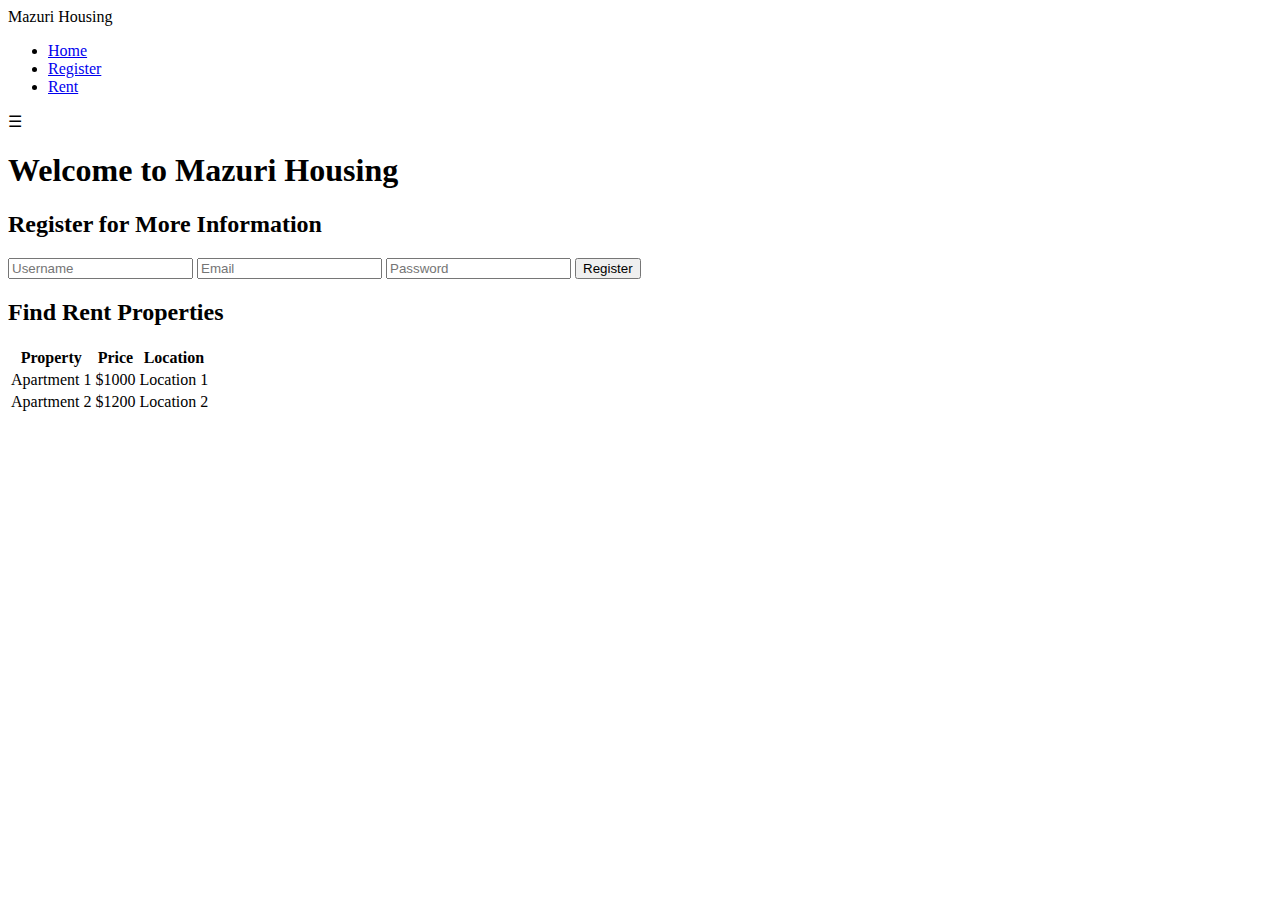
==== Mazuri Housing/index.HTML @ b9062c33 "Add files via upload" ====
<!DOCTYPE html>
<html lang="en">
<head>
    <meta charset="UTF-8">
    <meta name="viewport" content="width=device-width, initial-scale=1.0">
    <title>Responsive Website</title>
    <link href="https://fonts.googleapis.com/css2?family=Poppins:wght@300;400;600&display=swap" rel="stylesheet">
    <link rel="stylesheet" href="styles.css">
</head>
<body>

    <!-- Navigation Bar -->
    <nav>
        <div class="logo">Mazuri Housing</div>
        <ul class="nav-links">
            <li><a href="#home">Home</a></li>
            <li><a href="#register">Register</a></li>
            <li><a href="#rent">Rent</a></li>
        </ul>
        <div class="burger" onclick="toggleNav()">&#9776;</div>
    </nav>

    <!-- Home Section -->
    <section id="home">
        <h1>Welcome to Mazuri Housing</h1>
    </section>

    <!-- Register Section -->
    <section id="register">
        <h2>Register for More Information</h2>
        <form>
            <input type="text" placeholder="Username" required>
            <input type="email" placeholder="Email" required>
            <input type="password" placeholder="Password" required>
            <button type="submit">Register</button>
        </form>
    </section>

    <!-- Rent Section -->
    <section id="rent">
        <h2>Find Rent Properties</h2>
        <table class="rent-table">
            <thead>
                <tr>
                    <th>Property</th>
                    <th>Price</th>
                    <th>Location</th>
                </tr>
            </thead>
            <tbody>
                <tr>
                    <td>Apartment 1</td>
                    <td>$1000</td>
                    <td>Location 1</td>
                </tr>
                <tr>
                    <td>Apartment 2</td>
                    <td>$1200</td>
                    <td>Location 2</td>
                </tr>
            </tbody>
        </table>
    </section>

    <script>
        // Toggle nav menu on mobile
        function toggleNav() {
            const navLinks = document.querySelector('.nav-links');
            navLinks.classList.toggle('active');
        }
    </script>

</body>
</html>
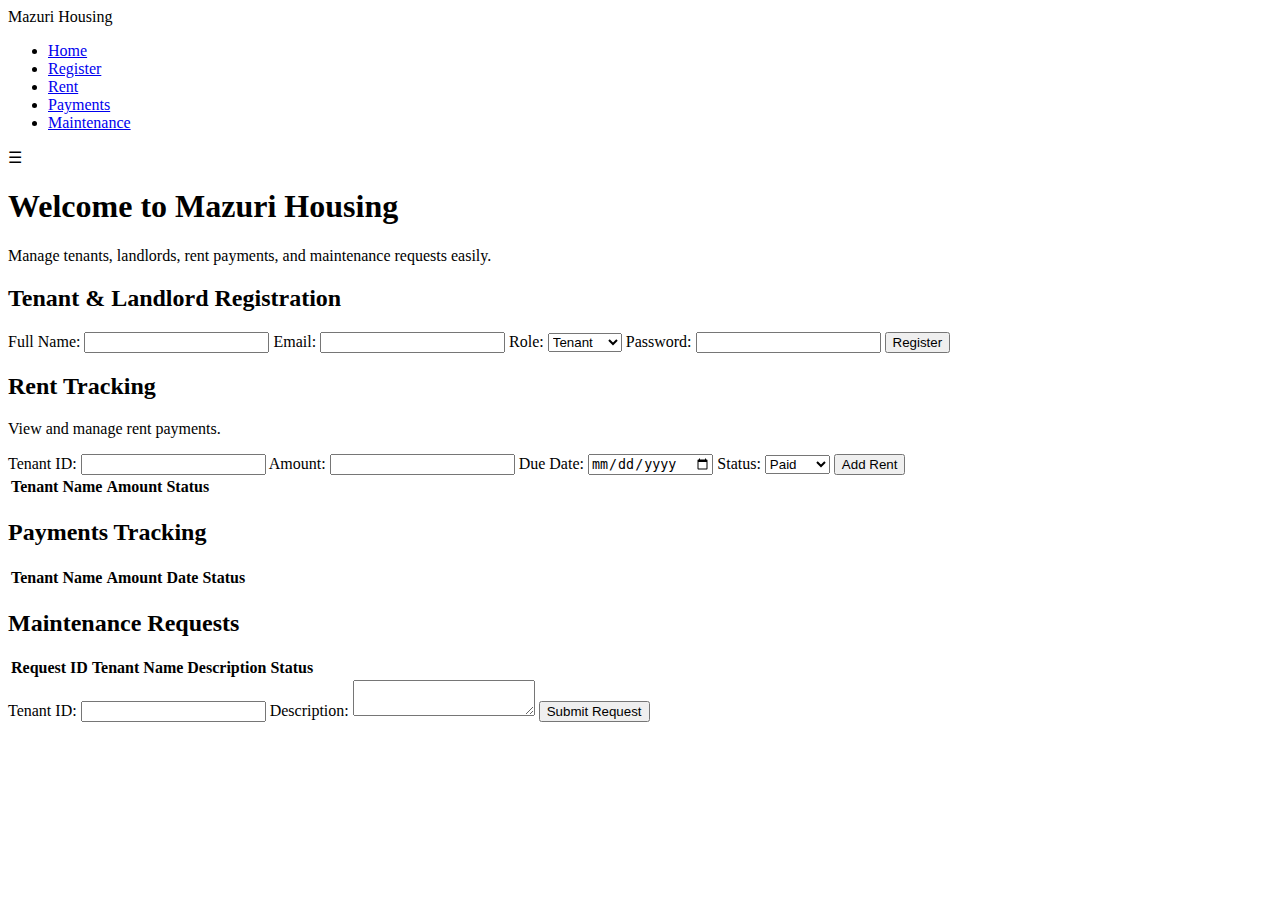
==== commit 279bacec: "Add files via upload" ====
--- a/Mazuri Housing/index.HTML
+++ b/Mazuri Housing/index.HTML
@@ -3,9 +3,9 @@
 <head>
     <meta charset="UTF-8">
     <meta name="viewport" content="width=device-width, initial-scale=1.0">
-    <title>Responsive Website</title>
+    <title>Mazuri Housing</title>
     <link href="https://fonts.googleapis.com/css2?family=Poppins:wght@300;400;600&display=swap" rel="stylesheet">
-    <link rel="stylesheet" href="styles.css">
+    <link rel="stylesheet" href="styles.css"> <!-- Make sure you have a proper CSS file linked -->
 </head>
 <body>
 
@@ -16,6 +16,8 @@
             <li><a href="#home">Home</a></li>
             <li><a href="#register">Register</a></li>
             <li><a href="#rent">Rent</a></li>
+            <li><a href="#payments">Payments</a></li>
+            <li><a href="#maintenance">Maintenance</a></li>
         </ul>
         <div class="burger" onclick="toggleNav()">&#9776;</div>
     </nav>
@@ -23,53 +25,233 @@
     <!-- Home Section -->
     <section id="home">
         <h1>Welcome to Mazuri Housing</h1>
+        <p>Manage tenants, landlords, rent payments, and maintenance requests easily.</p>
     </section>
 
     <!-- Register Section -->
     <section id="register">
-        <h2>Register for More Information</h2>
-        <form>
-            <input type="text" placeholder="Username" required>
-            <input type="email" placeholder="Email" required>
-            <input type="password" placeholder="Password" required>
+        <h2>Tenant & Landlord Registration</h2>
+        <form id="register-form">
+            <label for="fullname">Full Name:</label>
+            <input type="text" id="fullname" name="fullname" required>
+
+            <label for="email">Email:</label>
+            <input type="email" id="email" name="email" required>
+
+            <label for="role">Role:</label>
+            <select id="role" name="role">
+                <option value="tenant">Tenant</option>
+                <option value="landlord">Landlord</option>
+            </select>
+
+            <label for="password">Password:</label>
+            <input type="password" id="password" name="password" required>
+
             <button type="submit">Register</button>
         </form>
     </section>
 
     <!-- Rent Section -->
     <section id="rent">
-        <h2>Find Rent Properties</h2>
+        <h2>Rent Tracking</h2>
+        <p>View and manage rent payments.</p>
+
+        <form id="rent-form">
+            <label for="tenant-id">Tenant ID:</label>
+            <input type="number" id="tenant-id" name="tenant-id" required>
+
+            <label for="amount">Amount:</label>
+            <input type="number" id="amount" name="amount" required>
+
+            <label for="due-date">Due Date:</label>
+            <input type="date" id="due-date" name="due-date" required>
+
+            <label for="status">Status:</label>
+            <select id="status" name="status" required>
+                <option value="Paid">Paid</option>
+                <option value="Unpaid">Unpaid</option>
+            </select>
+
+            <button type="submit">Add Rent</button>
+        </form>
+
         <table class="rent-table">
             <thead>
                 <tr>
-                    <th>Property</th>
-                    <th>Price</th>
-                    <th>Location</th>
+                    <th>Tenant Name</th>
+                    <th>Amount</th>
+                    <th>Status</th>
                 </tr>
             </thead>
-            <tbody>
-                <tr>
-                    <td>Apartment 1</td>
-                    <td>$1000</td>
-                    <td>Location 1</td>
-                </tr>
-                <tr>
-                    <td>Apartment 2</td>
-                    <td>$1200</td>
-                    <td>Location 2</td>
-                </tr>
+            <tbody id="rent-data">
+                <!-- Rent records will be added here dynamically -->
             </tbody>
         </table>
     </section>
 
+    <!-- Payments Section -->
+    <section id="payments">
+        <h2>Payments Tracking</h2>
+        <table class="payments-table">
+            <thead>
+                <tr>
+                    <th>Tenant Name</th>
+                    <th>Amount</th>
+                    <th>Date</th>
+                    <th>Status</th>
+                </tr>
+            </thead>
+            <tbody id="payments-data">
+                <!-- Payment records will be added here dynamically -->
+            </tbody>
+        </table>
+    </section>
+
+    <!-- Maintenance Section -->
+    <section id="maintenance">
+        <h2>Maintenance Requests</h2>
+        <table class="maintenance-table">
+            <thead>
+                <tr>
+                    <th>Request ID</th>
+                    <th>Tenant Name</th>
+                    <th>Description</th>
+                    <th>Status</th>
+                </tr>
+            </thead>
+            <tbody id="maintenance-data">
+                <!-- Maintenance records will be added here dynamically -->
+            </tbody>
+        </table>
+
+        <form id="maintenance-form">
+            <label for="tenant-id">Tenant ID:</label>
+            <input type="number" id="tenant-id" name="tenant-id" required>
+
+            <label for="description">Description:</label>
+            <textarea id="description" name="description" required></textarea>
+
+            <button type="submit">Submit Request</button>
+        </form>
+    </section>
+
+    <!-- JavaScript -->
     <script>
         // Toggle nav menu on mobile
         function toggleNav() {
             const navLinks = document.querySelector('.nav-links');
             navLinks.classList.toggle('active');
         }
+
+        // Rent data handling
+        document.addEventListener("DOMContentLoaded", async function () {
+            try {
+                const response = await fetch("http://localhost:5000/api/data/rent");
+                const rentData = await response.json();
+
+                const tableBody = document.getElementById("rent-data");
+                tableBody.innerHTML = ""; // Clear existing rows
+
+                rentData.forEach((rent) => {
+                    const row = document.createElement("tr");
+                    const rentStatusColor = rent.status === "Paid" ? "green" : "red";
+
+                    row.innerHTML = `
+                        <td>${rent.tenant_id}</td>
+                        <td>${rent.amount}</td>
+                        <td style="color: ${rentStatusColor};">${rent.status}</td>
+                    `;
+                    tableBody.appendChild(row);
+                });
+            } catch (error) {
+                console.error("Error fetching rent data:", error);
+                alert("Failed to load rent data. Check server connection.");
+            }
+        });
+
+        // Payments data handling
+        document.addEventListener("DOMContentLoaded", async function () {
+            try {
+                const response = await fetch("http://localhost:5000/api/data/payments");
+                const paymentData = await response.json();
+
+                const tableBody = document.getElementById("payments-data");
+                tableBody.innerHTML = ""; // Clear existing rows
+
+                paymentData.forEach((payment) => {
+                    const row = document.createElement("tr");
+                    const paymentStatusColor = payment.status === "Completed" ? "green" : "red";
+
+                    row.innerHTML = `
+                        <td>${payment.tenant_id}</td>
+                        <td>${payment.amount}</td>
+                        <td>${payment.payment_date}</td>
+                        <td style="color: ${paymentStatusColor};">${payment.status}</td>
+                    `;
+                    tableBody.appendChild(row);
+                });
+            } catch (error) {
+                console.error("Error fetching payment data:", error);
+                alert("Failed to load payment data. Check server connection.");
+            }
+        });
+
+        // Maintenance data handling
+        document.addEventListener("DOMContentLoaded", async function () {
+            try {
+                const response = await fetch("http://localhost:5000/api/data/maintenance");
+                const maintenanceData = await response.json();
+
+                const tableBody = document.getElementById("maintenance-data");
+                tableBody.innerHTML = ""; // Clear existing rows
+
+                maintenanceData.forEach((request) => {
+                    const row = document.createElement("tr");
+                    const requestStatusColor = request.status === "Resolved" ? "green" : "red";
+
+                    row.innerHTML = `
+                        <td>${request.id}</td>
+                        <td>${request.tenant_id}</td>
+                        <td>${request.description}</td>
+                        <td style="color: ${requestStatusColor};">${request.status}</td>
+                    `;
+                    tableBody.appendChild(row);
+                });
+            } catch (error) {
+                console.error("Error fetching maintenance data:", error);
+                alert("Failed to load maintenance data. Check server connection.");
+            }
+        });
+
+        // Maintenance form submission
+        document.getElementById("maintenance-form").addEventListener("submit", async function (event) {
+            event.preventDefault();
+
+            const tenantId = document.getElementById("tenant-id").value;
+            const description = document.getElementById("description").value;
+
+            try {
+                const response = await fetch("http://localhost:5000/api/data/maintenance", {
+                    method: "POST",
+                    headers: {
+                        "Content-Type": "application/json",
+                    },
+                    body: JSON.stringify({ tenant_id: tenantId, description }),
+                });
+
+                const result = await response.json();
+                if (response.ok) {
+                    alert(result.message);
+                    document.getElementById("maintenance-form").reset();
+                } else {
+                    alert(result.message || "Failed to submit request");
+                }
+            } catch (error) {
+                console.error("Error submitting maintenance request:", error);
+                alert("Failed to submit request. Check server connection.");
+            }
+        });
     </script>
 
 </body>
 </html>
-
